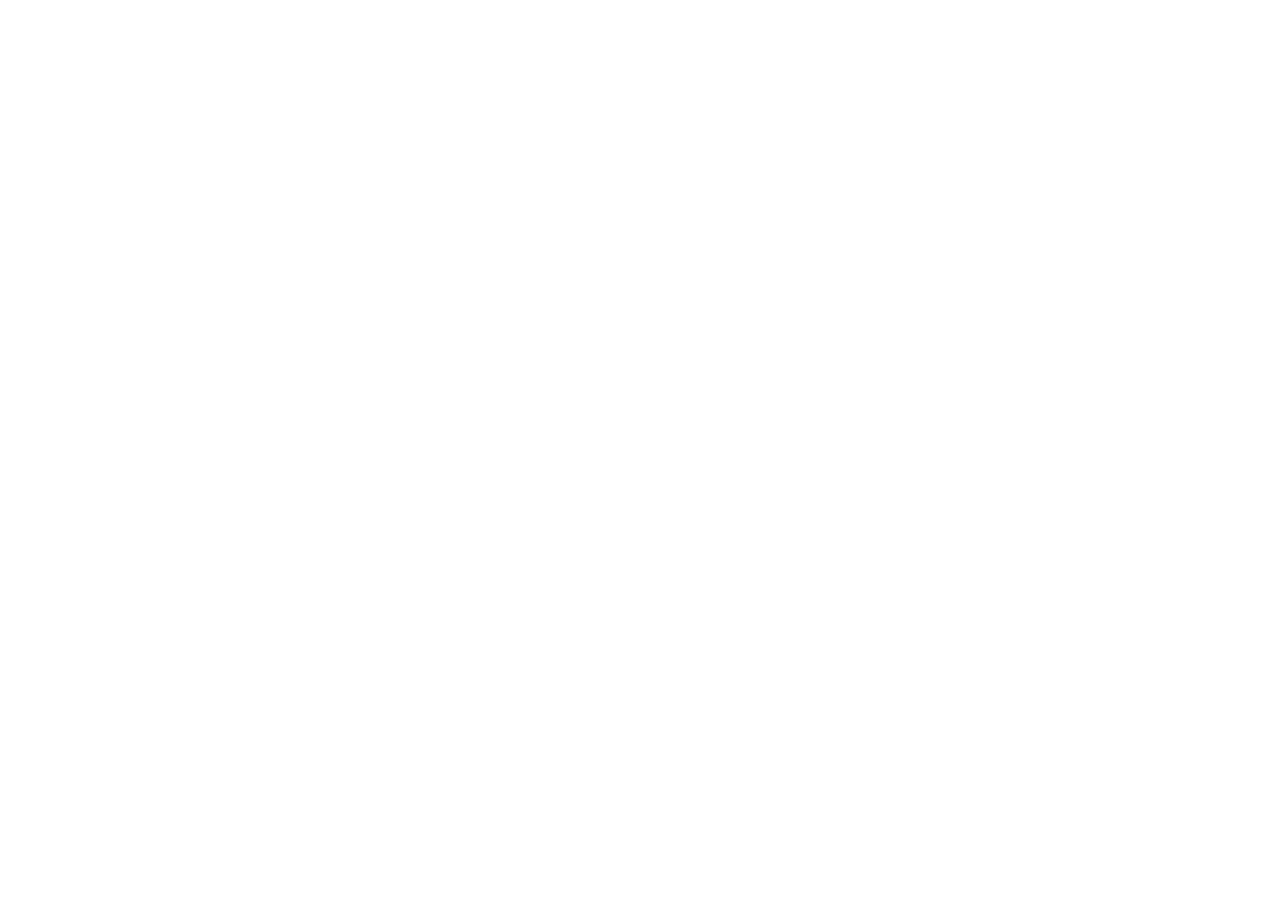
==== Starter Code/index.html @ c78212be "updates" ====
<!DOCTYPE html>
<html lang="en-us">

<head>

  <meta charset="UTF-8">
  <meta name="viewport" content="width=device-width, initial-scale=1.0">
  <meta http-equiv="X-UA-Compatible" content="ie=edge">

  <title>Web Visualization Dashboard</title>

  <!-- Boostrap Stylesheet -->
  <link rel="stylesheet" href="https://cdn.jsdelivr.net/npm/bootstrap@4.5.3/dist/css/bootstrap.min.css"
    integrity="sha384-TX8t27EcRE3e/ihU7zmQxVncDAy5uIKz4rEkgIXeMed4M0jlfIDPvg6uqKI2xXr2" crossorigin="anonymous">


  <!-- Our own CSS stylesheet -->

</head>

<body>


  <!-- Javascript -->
  <script src="https://code.jquery.com/jquery-3.5.1.slim.min.js"
    integrity="sha384-DfXdz2htPH0lsSSs5nCTpuj/zy4C+OGpamoFVy38MVBnE+IbbVYUew+OrCXaRkfj" crossorigin="anonymous">
  </script>
  <script src="https://cdn.jsdelivr.net/npm/bootstrap@4.5.3/dist/js/bootstrap.bundle.min.js"
    integrity="sha384-ho+j7jyWK8fNQe+A12Hb8AhRq26LrZ/JpcUGGOn+Y7RsweNrtN/tE3MoK7ZeZDyx" crossorigin="anonymous">
  </script>
</body>

</html>
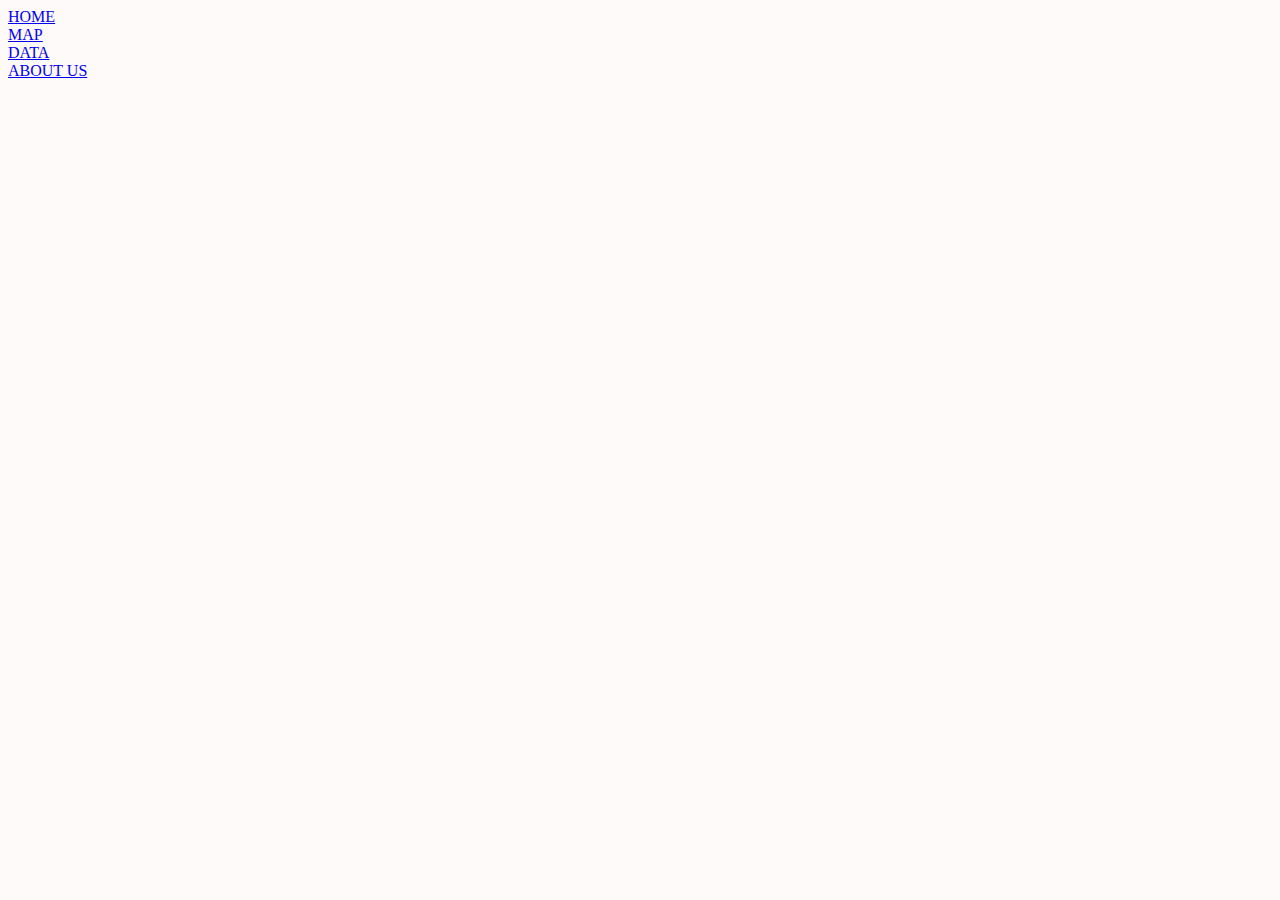
==== commit 1b4e322a: "updates" ====
--- a/Starter Code/index.html
+++ b/Starter Code/index.html
@@ -15,10 +15,38 @@
 
 
   <!-- Our own CSS stylesheet -->
+  <link rel="stylesheet" href="assets\css\style.css">
+  <!-- CSS only -->
+  <!-- <link href="https://cdn.jsdelivr.net/npm/bootstrap@5.0.0-beta2/dist/css/bootstrap.min.css" rel="stylesheet" integrity="sha384-BmbxuPwQa2lc/FVzBcNJ7UAyJxM6wuqIj61tLrc4wSX0szH/Ev+nYRRuWlolflfl" crossorigin="anonymous"> -->
+
 
 </head>
 
 <body>
+  <!-- Navigation bar -->
+  <div class="w3-top">
+    <div class="w3-row w3-padding w3-blue">
+      <div class="w3-col s3">
+        <a href="/" class="w3-button w3-block w3-blue">HOME</a>
+      </div>
+      <div class="w3-col s3">
+        <a href="/map" class="w3-button w3-block w3-black">MAP</a>
+      </div>
+      <div class="w3-col s3">
+        <a href="/data" class="w3-button w3-block w3-black">DATA</a>
+      </div>
+      <div class="w3-col s3">
+        <a href="/about" class="w3-button w3-block w3-black">ABOUT US</a>
+      </div>
+    </div>
+  </div>
+  
+
+
+
+
+
+
 
 
   <!-- Javascript -->
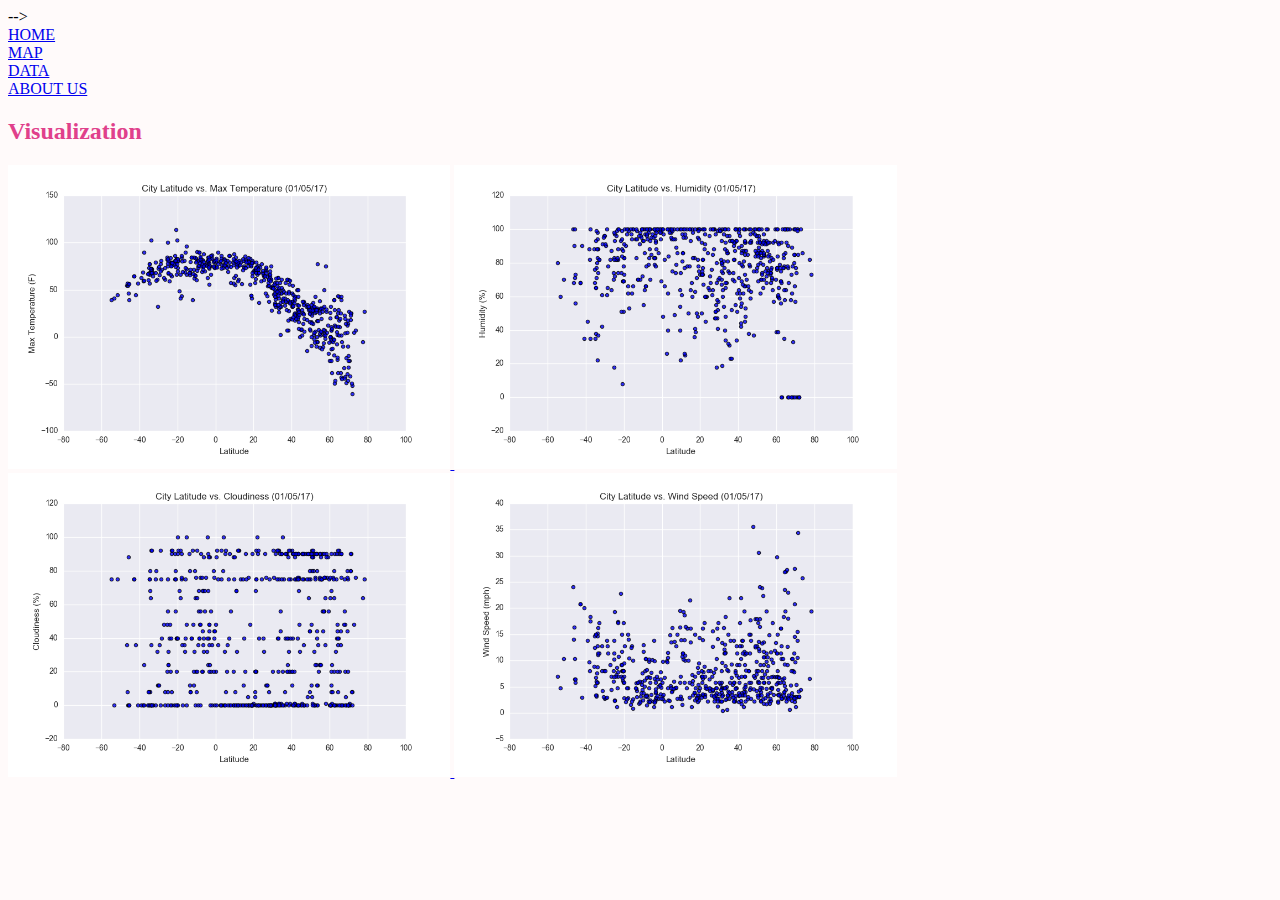
==== commit 3e43afc3: "updates" ====
--- a/Starter Code/index.html
+++ b/Starter Code/index.html
@@ -14,12 +14,11 @@
     integrity="sha384-TX8t27EcRE3e/ihU7zmQxVncDAy5uIKz4rEkgIXeMed4M0jlfIDPvg6uqKI2xXr2" crossorigin="anonymous">
 
 
+  <!-- CSS only -->
+  <link href="https://cdn.jsdelivr.net/npm/bootstrap@5.0.0-beta2/dist/css/bootstrap.min.css" rel="stylesheet" integrity="sha384-BmbxuPwQa2lc/FVzBcNJ7UAyJxM6wuqIj61tLrc4wSX0szH/Ev+nYRRuWlolflfl" crossorigin="anonymous"> -->
+
   <!-- Our own CSS stylesheet -->
-  <link rel="stylesheet" href="assets\css\style.css">
-  <!-- CSS only -->
-  <!-- <link href="https://cdn.jsdelivr.net/npm/bootstrap@5.0.0-beta2/dist/css/bootstrap.min.css" rel="stylesheet" integrity="sha384-BmbxuPwQa2lc/FVzBcNJ7UAyJxM6wuqIj61tLrc4wSX0szH/Ev+nYRRuWlolflfl" crossorigin="anonymous"> -->
-
-
+<link rel="stylesheet" href="assets\css\style.css">
 </head>
 
 <body>
@@ -44,6 +43,31 @@
 
 
 
+<!-- Side bar Visualizations -->
+<div class = "col-md-2">
+  <h2 id="header2">Visualization</h2>
+  <div class = "col-xs-8">
+    <a target="_blank" href="fig1.html">
+      <img src="assets/images/Fig1.png" alt="Fig1" class="resize">
+    </a>
+    <a target="_blank" href="fig2.html">
+      <img src="assets/images/Fig2.png" alt="Fig2" class="resize">
+    </a>
+    </div>
+
+    <div class = "col-xs-2">
+    <a target="_blank" href="fig3.html">
+      <img src="assets/images/Fig3.png" alt="Fig3" class="resize">
+    </a>
+    <a target="_blank" href="fig4.html">
+      <img src="assets/images/Fig4.png" alt="Fig4" class="resize">
+    </a>
+    </div>
+
+
+  
+
+
 
 
 
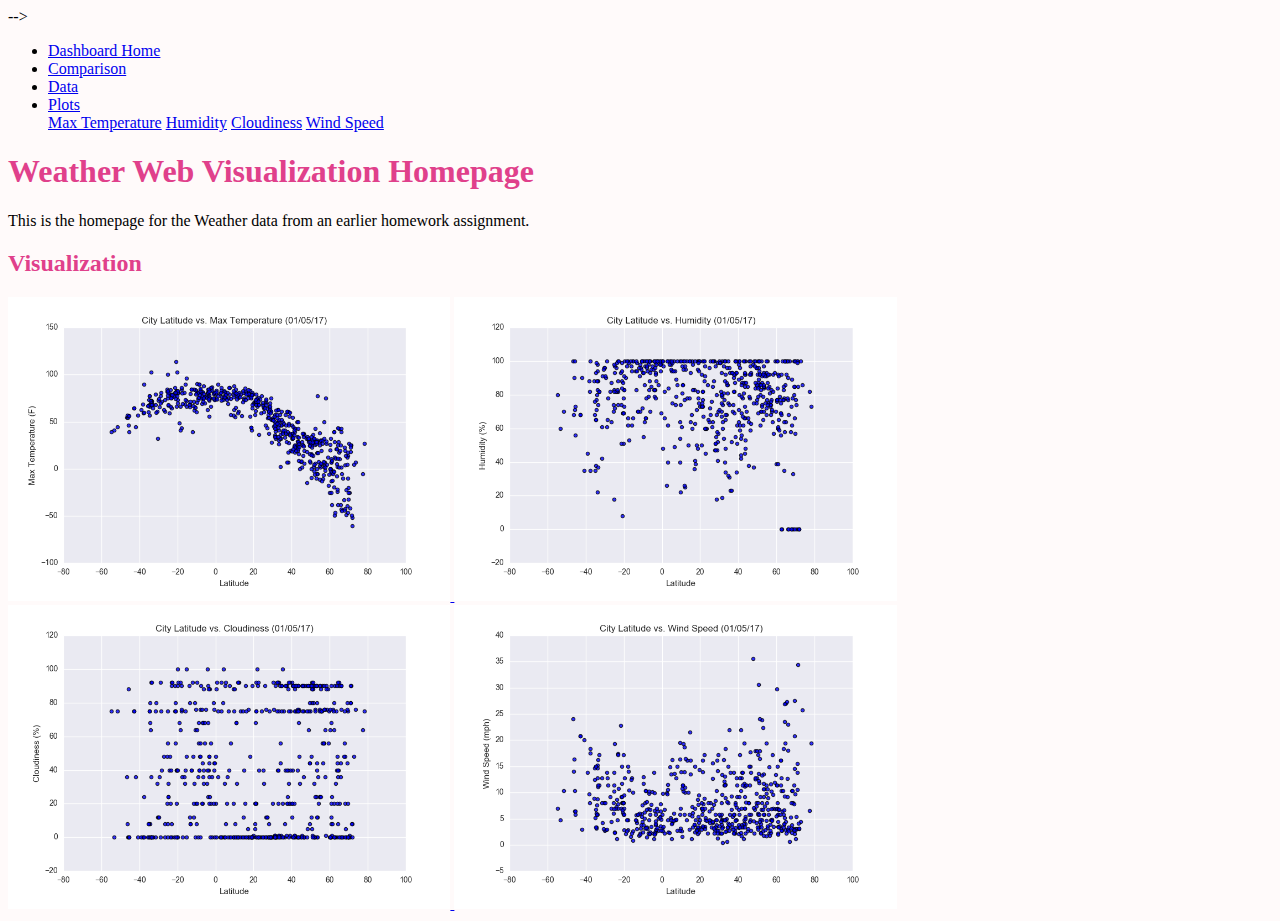
==== commit fe292fd8: "updates" ====
--- a/Starter Code/index.html
+++ b/Starter Code/index.html
@@ -22,31 +22,52 @@
 </head>
 
 <body>
-  <!-- Navigation bar -->
-  <div class="w3-top">
-    <div class="w3-row w3-padding w3-blue">
-      <div class="w3-col s3">
-        <a href="/" class="w3-button w3-block w3-blue">HOME</a>
-      </div>
-      <div class="w3-col s3">
-        <a href="/map" class="w3-button w3-block w3-black">MAP</a>
-      </div>
-      <div class="w3-col s3">
-        <a href="/data" class="w3-button w3-block w3-black">DATA</a>
-      </div>
-      <div class="w3-col s3">
-        <a href="/about" class="w3-button w3-block w3-black">ABOUT US</a>
-      </div>
-    </div>
-  </div>
+  <!-- Nav Bar -->
+  <div class="container-fluid">
+    <div class="row">
+        <div class="col-md-12">
+            <ul class="nav nav-pills">
+                <li class="nav-item">
+                    <a class="nav-link active" href="index.html">Dashboard Home</a>
+                </li>
+                <li class="nav-item">
+                    <a class="nav-link" href="comparisons.html">Comparison</a>
+                </li>
+                <li class="nav-item">
+                    <a class="nav-link" href="data.html">Data</a>
+                </li>
+                <li class="nav-item dropdown ml-md-auto">
+                        <a class="nav-link dropdown-toggle" href="http://example.com" id="navbarDropdownMenuLink" data-toggle="dropdown">Plots</a>
+                    <div class="dropdown-menu dropdown-menu-right" aria-labelledby="navbarDropdownMenuLink">
+                            <a class="dropdown-item" href="fig1.html">Max Temperature</a> 
+                            <a class="dropdown-item" href="fig2.html">Humidity</a> 
+                            <a class="dropdown-item" href="fig3.html">Cloudiness</a> 
+                            <a class="dropdown-item" href="fig4.html">Wind Speed</a>
+                        <div class="dropdown-divider">
+                    <div>
+                </li>
+            </ul>
+        </div>
   
 
+<!-- Fig1 image & description -->
+<div class="container">
+  <div class = "row">
+    <div class = "col-md-6">
+      <header id="header">
+          <h1>Weather Web Visualization Homepage</h1>
+      </header>
+
+      <!-- Main Image and description. -->
+      <!-- <img src="assets/images/Fig1.png" alt="figure 1" class="resize-comp"> -->
+      <p>This is the homepage for the Weather data from an earlier homework assignment.</p>
+    </div>
 
 
 <!-- Side bar Visualizations -->
-<div class = "col-md-2">
+<div class = "col-md-6">
   <h2 id="header2">Visualization</h2>
-  <div class = "col-xs-8">
+  <div class = "col-xs-2">
     <a target="_blank" href="fig1.html">
       <img src="assets/images/Fig1.png" alt="Fig1" class="resize">
     </a>
@@ -65,7 +86,7 @@
     </div>
 
 
-  
+ 
 
 
 
